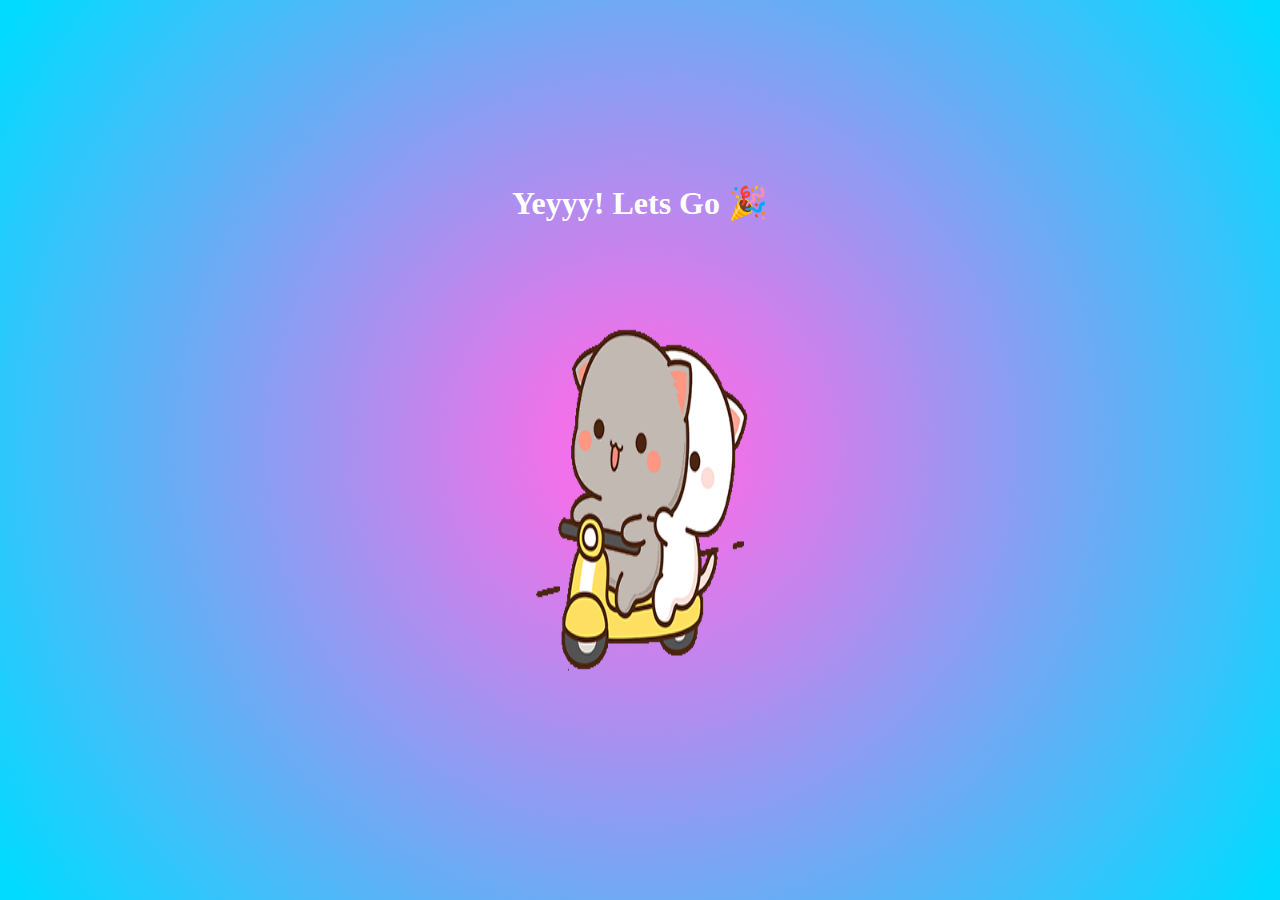
==== yes.html @ 2d0b2d1c "adarsh" ====
<!DOCTYPE html>
<html lang="en">
<head>
    <meta charset="UTF-8">
    <meta name="viewport" content="width=device-width, initial-scale=1.0">
    <title>Document</title>
    <link rel="stylesheet" href="style.css">
</head>
<body>
    <div class="main">
        <h1>Yeyyy! Lets Go 🎉</h1>
        <img class="ask" src="/images/vanm02.gif" alt="">
 
    </div>
    </div>
</body>
</html>
---- style.css ----
*{
    padding: 0;
    margin: 0;
    text-decoration: none;
    color: white;
}
body{
    background: rgb(240,113,233);
    background: radial-gradient(circle, rgba(240,113,233,1) 11%, rgba(0,219,255,1) 98%);
 
    background-size: cover;
    margin: 0;
}
.main{
    display: flex;
    justify-content: center;
    align-items : center;
    flex-direction: column;
    height: 100vh;
    width: 100vw;
    gap: 5vh;
}
.button{
   display: flex;
   justify-content: center;
   gap: 10vh;
   cursor: pointer;
}
button{
        background: rgb(34,193,195);
       background: linear-gradient(0deg, rgba(34,193,195,1) 0%, rgba(45,67,253,1) 100%);
       color: blanchedalmond;
       height: 10vh;
        width: 5vw;
        border: transparent;
        border-radius: 15px;
        outline: none;
        font-size: large;
}

.no{
position: absolute;
transition: 500ms ease-in;
}
.ask{
       height: 50vh;
       width: 20vw;
}
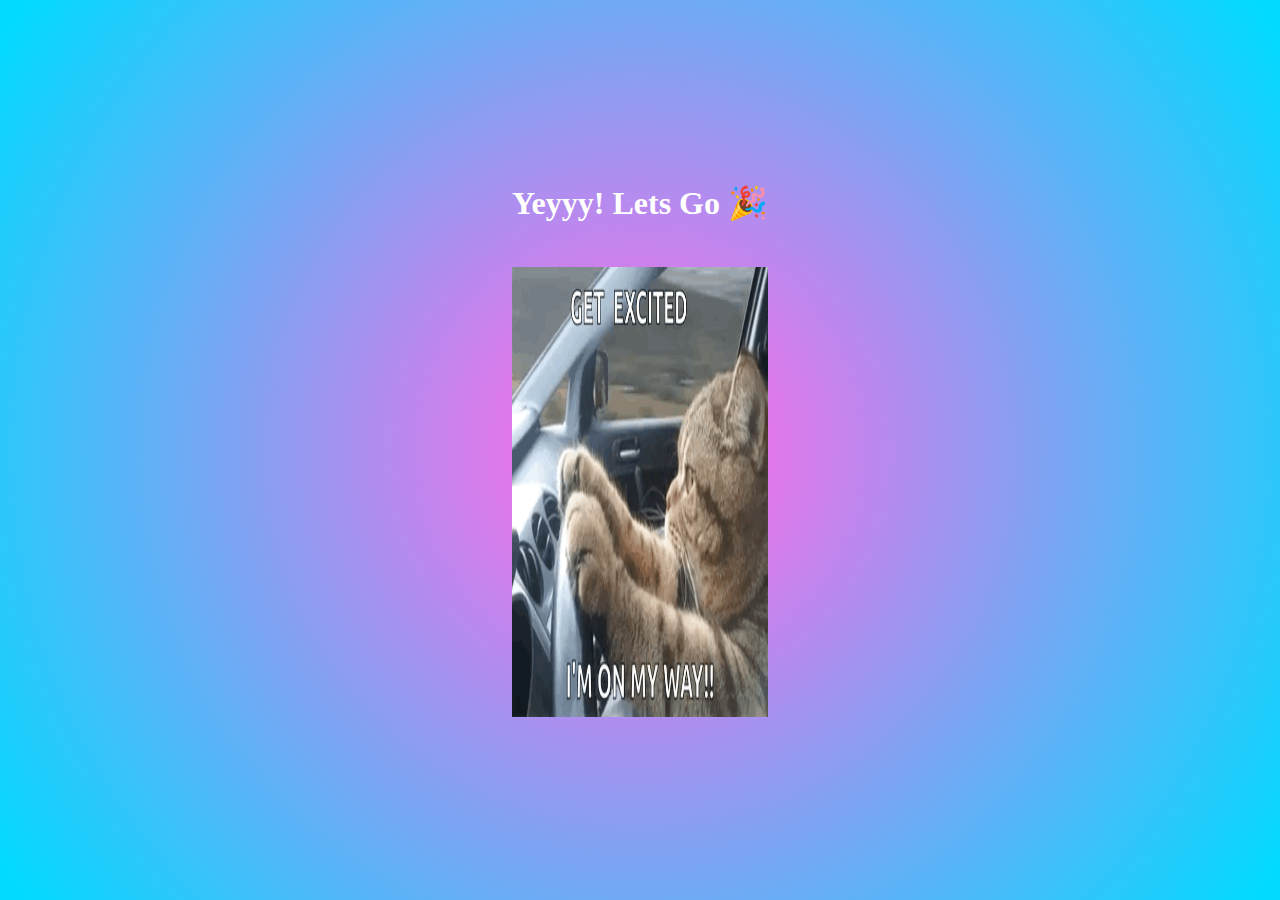
==== commit 51bbe7c0: "Update yes.html" ====
--- a/yes.html
+++ b/yes.html
@@ -9,9 +9,9 @@
 <body>
     <div class="main">
         <h1>Yeyyy! Lets Go 🎉</h1>
-        <img class="ask" src="/images/vanm02.gif" alt="">
+        <img class="ask" src="cat-driving-serious.gif" alt="">
  
     </div>
     </div>
 </body>
-</html>+</html>
